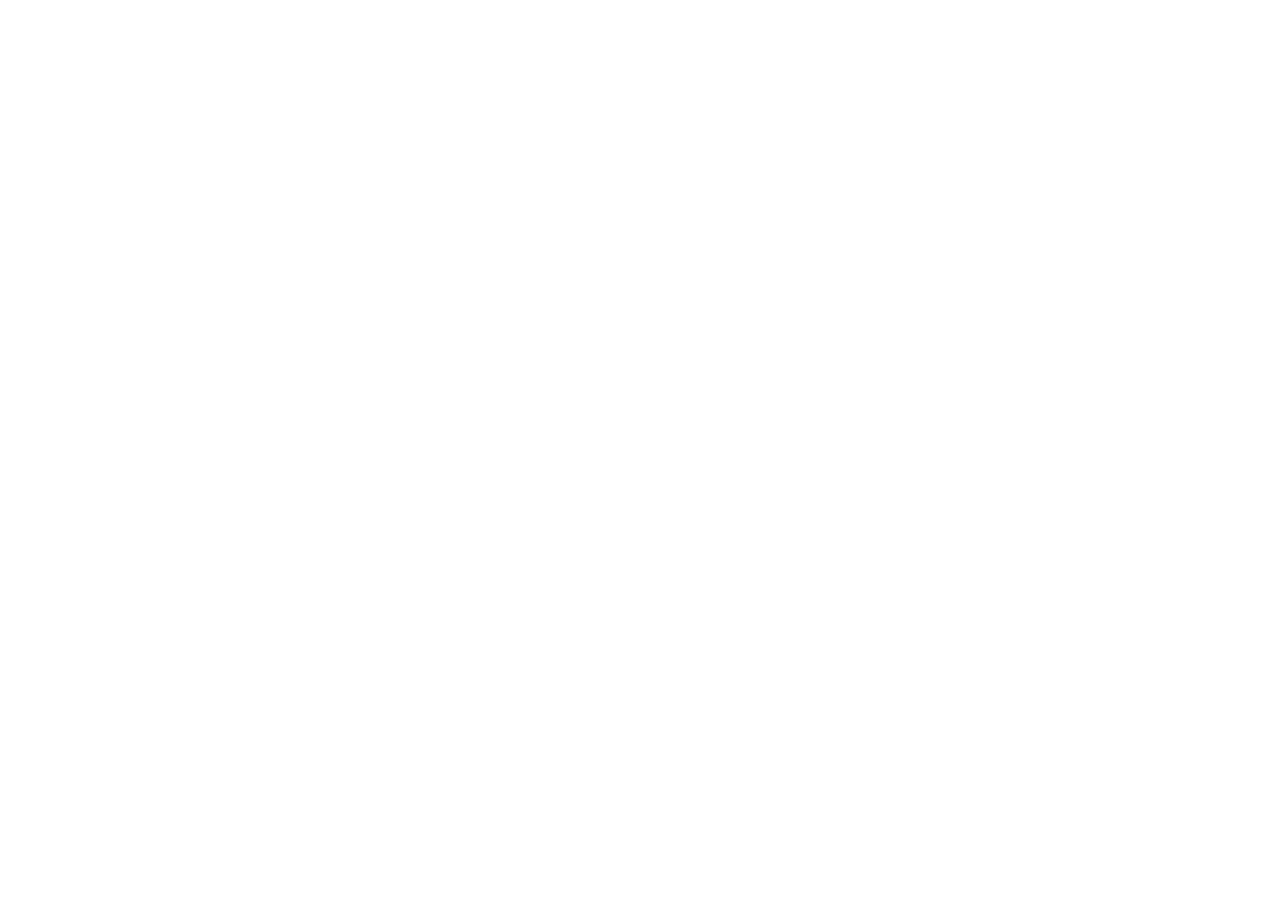
==== great-idea/index.html @ 41cf50e8 "initial commit" ====
<!doctype html>
 
<html lang="en">
<head>
  <meta charset="utf-8">

  <title>Great Idea!</title>

  <link href="https://fonts.googleapis.com/css?family=Bangers|Titillium+Web" rel="stylesheet">
  <link rel="stylesheet" href="css/index.css">

  <!--[if lt IE 9]>
    <script src="https://cdnjs.cloudflare.com/ajax/libs/html5shiv/3.7.3/html5shiv.js"></script>
  <![endif]-->
</head>

  <body>

    <!-- Copy and paste your HTML from the first UI project here -->
      
    
  </body>
</html>
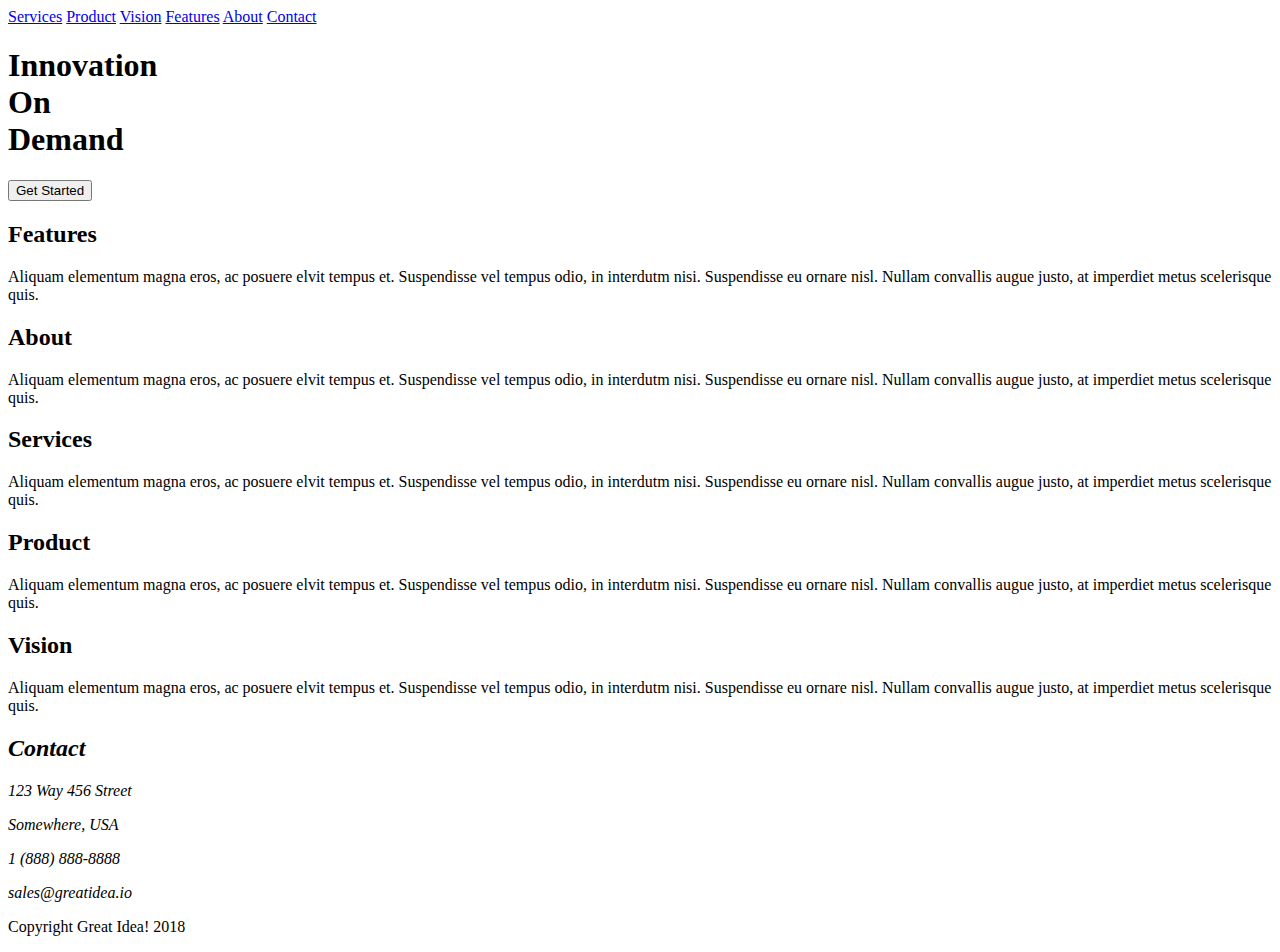
==== commit 5c6ca070: "added contents from previous project" ====
--- a/great-idea/index.html
+++ b/great-idea/index.html
@@ -15,9 +15,65 @@
 </head>
 
   <body>
-
-    <!-- Copy and paste your HTML from the first UI project here -->
-      
-    
+    <div class="container">
+      <header>
+        <nav>
+          <a href="#">Services</a>
+          <a href="#">Product</a>
+          <a href="#">Vision</a>
+          <a href="#">Features</a>
+          <a href="./about.html">About</a>
+          <a href="#">Contact</a>
+          <a href="index.html" class="logo" ></a>
+        </nav>
+      </header>
+      <section>
+        <div class="slogan">
+          <h1>Innovation<br>
+          On<br>
+          Demand</h1>
+          <button>Get Started</button>
+        </div>
+        <div class="code-snippet" alt="Image of a code snippet."></div>
+      </section>
+      <div class="main-content">
+        <section>
+          <div>
+            <h2>Features</h2>
+            <p>Aliquam elementum magna eros, ac posuere elvit tempus et. Suspendisse vel tempus odio, in interdutm nisi.
+              Suspendisse eu ornare nisl. Nullam convallis augue justo, at imperdiet metus scelerisque quis.</p>
+          </div>
+          <div>
+            <h2>About</h2>
+            <p>Aliquam elementum magna eros, ac posuere elvit tempus et. Suspendisse vel tempus odio, in interdutm nisi.
+              Suspendisse eu ornare nisl. Nullam convallis augue justo, at imperdiet metus scelerisque quis.</p>
+          </div>
+        </section>
+        <div class="middle-img" alt="Image of code snippets across the screen"></div>
+        <div>
+          <h2>Services</h2>
+          <p>Aliquam elementum magna eros, ac posuere elvit tempus et. Suspendisse vel tempus odio, in interdutm nisi.
+            Suspendisse eu ornare nisl. Nullam convallis augue justo, at imperdiet metus scelerisque quis.</p>
+        </div>
+        <div>
+          <h2>Product</h2>
+          <p>Aliquam elementum magna eros, ac posuere elvit tempus et. Suspendisse vel tempus odio, in interdutm nisi.
+            Suspendisse eu ornare nisl. Nullam convallis augue justo, at imperdiet metus scelerisque quis.</p>
+        </div>
+        <div>
+          <h2>Vision</h2>
+          <p>Aliquam elementum magna eros, ac posuere elvit tempus et. Suspendisse vel tempus odio, in interdutm nisi.
+            Suspendisse eu ornare nisl. Nullam convallis augue justo, at imperdiet metus scelerisque quis.</p>
+        </div>
+      </div>
+      <address>
+        <h2>Contact</h2>
+        <p>123 Way 456 Street</p>
+        <p>Somewhere, USA</p>
+        <p>1 (888) 888-8888</p>
+        <p>sales@greatidea.io</p>
+      </address>
+      <p class="copyright">Copyright Great Idea! 2018</p>
+    </div>
   </body>
 </html>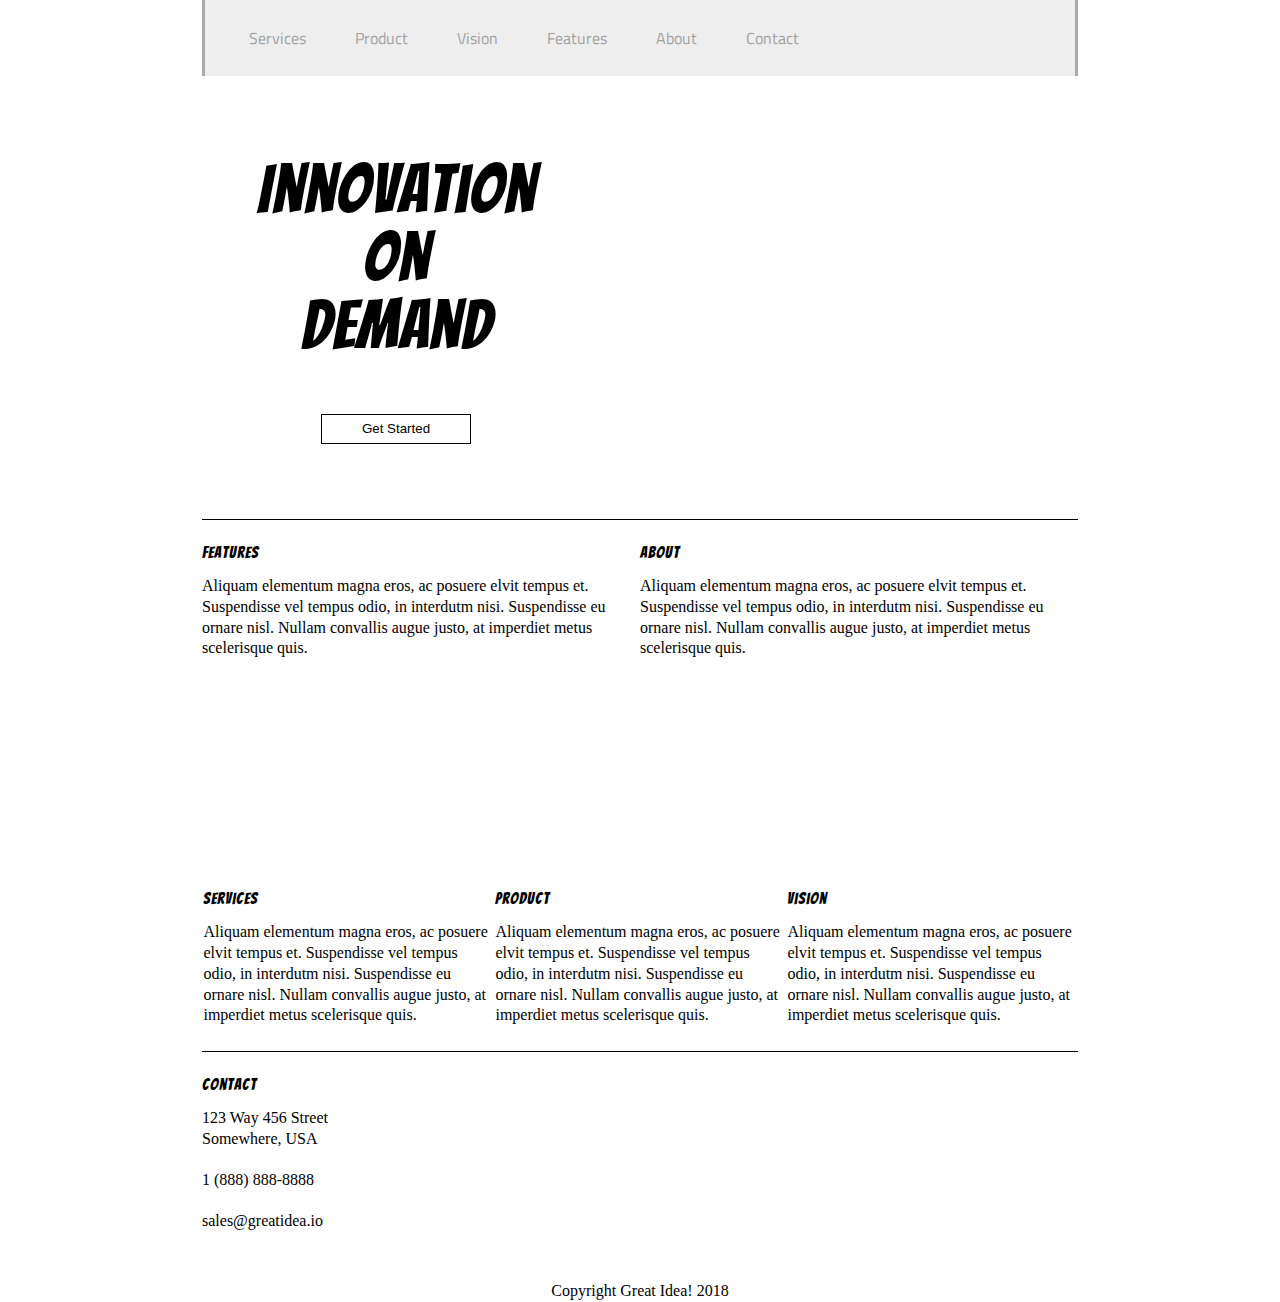
==== commit 3284debe: "linked services.html" ====
--- a/great-idea/index.html
+++ b/great-idea/index.html
@@ -18,7 +18,7 @@
     <div class="container">
       <header>
         <nav>
-          <a href="#">Services</a>
+          <a href="./services.html">Services</a>
           <a href="#">Product</a>
           <a href="#">Vision</a>
           <a href="#">Features</a>
--- a/great-idea/css/index.css
+++ b/great-idea/css/index.css
@@ -0,0 +1,204 @@
+/* http://meyerweb.com/eric/tools/css/reset/ 
+   v2.0 | 20110126
+   License: none (public domain)
+*/
+
+html, body, div, span, applet, object, iframe,
+h1, h2, h3, h4, h5, h6, p, blockquote, pre,
+a, abbr, acronym, address, big, cite, code,
+del, dfn, em, img, ins, kbd, q, s, samp,
+small, strike, strong, sub, sup, tt, var,
+b, u, i, center,
+dl, dt, dd, ol, ul, li,
+fieldset, form, label, legend,
+table, caption, tbody, tfoot, thead, tr, th, td,
+article, aside, canvas, details, embed, 
+figure, figcaption, footer, header, hgroup, 
+menu, nav, output, ruby, section, summary,
+time, mark, audio, video {
+	margin: 0;
+	padding: 0;
+	border: 0;
+	font-size: 100%;
+	font: inherit;
+	vertical-align: baseline;
+}
+/* HTML5 display-role reset for older browsers */
+article, aside, details, figcaption, figure, 
+footer, header, hgroup, menu, nav, section {
+	display: block;
+}
+body {
+	line-height: 1;
+}
+ol, ul {
+	list-style: none;
+}
+blockquote, q {
+	quotes: none;
+}
+blockquote:before, blockquote:after,
+q:before, q:after {
+	content: '';
+	content: none;
+}
+table {
+	border-collapse: collapse;
+	border-spacing: 0;
+}
+
+/* Set every element's box-sizing to border-box */
+* {
+    box-sizing: border-box;
+}
+
+html, body {
+    height: 100%;
+    font-family: 'Titillium Web', sans-serif;
+}
+
+h1, h2, h3, h4, h5 {
+    font-family: 'Bangers', cursive;
+    letter-spacing: 1px;
+    margin-bottom: 15px;
+}
+
+/* Copy and paste your work from yesterday here and start to refactor into flexbox */
+
+@font-face {
+	font-family: "Merriweather";
+	font-style: normal;
+	font-weight: 300;
+	src: url("./Fonts/Merriweather/Merriweather-Light.ttf") format("truetype");
+}
+
+div.container {
+	width: 876px;
+	margin: 0 auto;
+}
+
+div.container p {
+	font-family: Merriweather, 'Times New Roman', Times, serif;
+	line-height: 1.3;
+}
+
+div.container header {
+	background-color: rgb(238, 238, 238);
+	padding: 20px;
+	border-left: 3px solid rgb(170, 170, 170);
+	border-right: 3px solid rgb(170, 170, 170);
+	position: fixed;
+	z-index: 1;
+	top: 0;
+	width: inherit;
+}
+
+div.container header nav {
+	text-align: center;
+	display: flex;
+	justify-content: space-around;
+	align-items: center;
+}
+
+
+div.container header nav a {
+	color: rgb(161, 161, 161);
+	text-decoration: none;
+	
+}
+
+div.container header nav a:hover {
+	color: orange;
+	transition: all 0.3s;
+}
+
+div.container header nav a.logo {
+	background-image: url("../img/logo.png");
+	background-repeat: no-repeat;
+	background-position: center;
+	width: 183px;
+	height: 36px;
+}
+
+div.container section {
+	padding-top: 110px;
+	margin-bottom: 30px;
+	display: flex;
+	justify-content: space-around;
+	align-items: center;
+}
+
+div.container section div.slogan {
+	font-size: 68px;
+	text-align: center;
+}
+
+div.container section div.slogan button {
+	width: 150px;
+	height: 30px;
+	color: black;
+	background-color: white;
+	border: 1px solid black;
+	cursor: pointer;
+}
+
+div.container section div.slogan button:hover {
+	transform: scale(1.2, 1.2);
+	transition: all 0.3s;
+}
+
+div.container section div.code-snippet {
+	background-image: url("../img/header-img.png");
+	background-repeat: no-repeat;
+	background-position: center;
+	height: 379px;
+	width: 379px;
+}
+
+div.main-content {
+	border-top: 1px solid black;
+	border-bottom: 1px solid black;
+	display: flex;
+	flex-wrap: wrap;
+	justify-content: space-around;
+	padding: 25px 0;
+}
+
+div.main-content section {
+	margin: 0;
+	padding: 0;
+	display: flex;
+	align-items: flex-start;
+}
+
+div.main-content section div {
+	width: 50%;
+}
+
+div.main-content div.middle-img {
+	margin: 25px auto;
+	background-image: url("../img/mid-page-accent.jpg");
+	background-repeat: no-repeat;
+	background-position: center;
+	width: 876px;
+	height: 182px;
+}
+
+div.main-content div {
+	width: 33%;
+}
+
+div.container address {
+	margin: 25px 0;
+	display: flex;
+	flex-direction: column;
+}
+
+div.container address p:nth-child(4) {
+	margin: 20px 0;
+}
+
+div.container p.copyright {
+	text-align: center;
+	margin: 50px 0;
+}